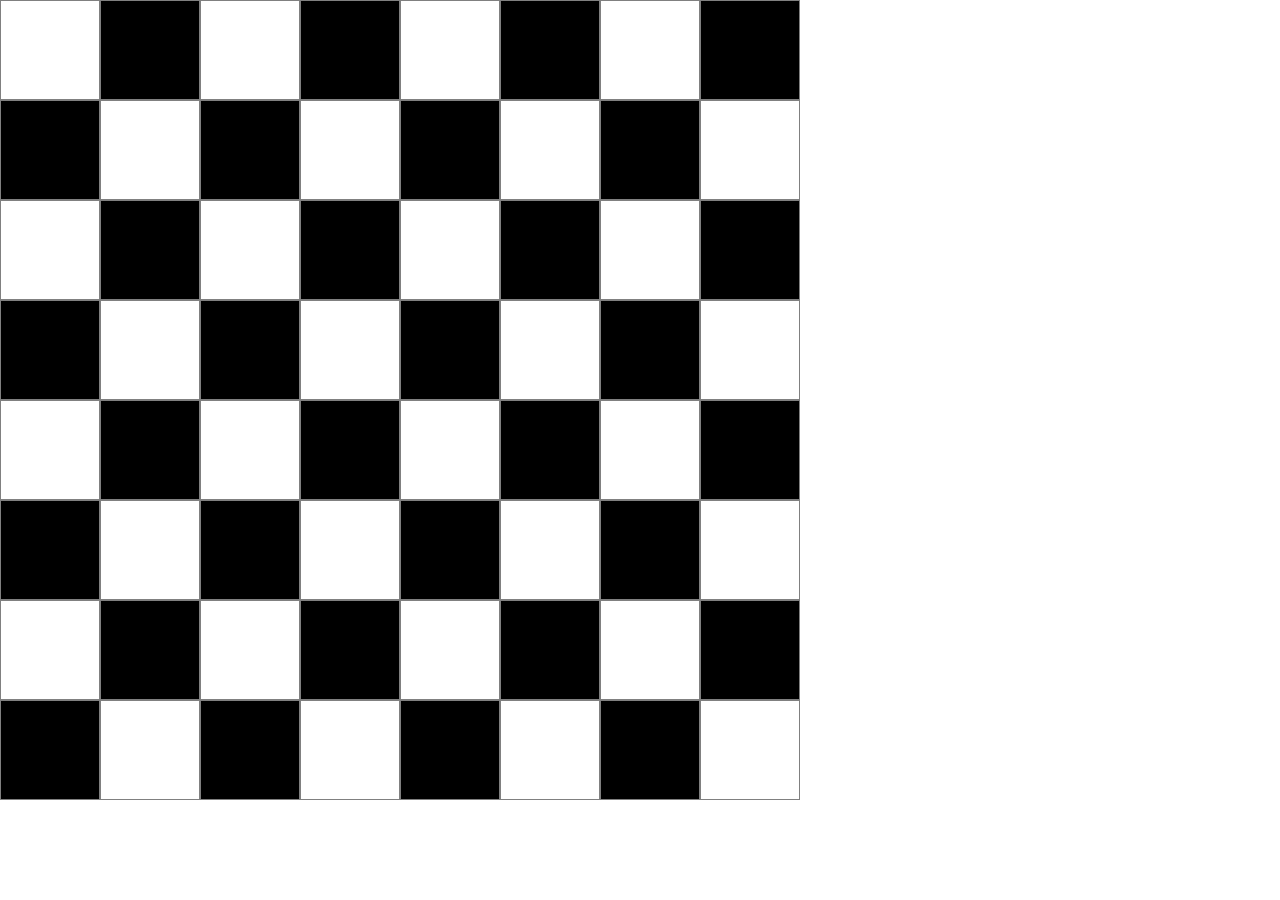
==== Semana 01 - CSS INTRODUCCION - TABLERO DE AJEDREZ/index.html @ 1cb63bda "Add files via upload" ====
<html>
<head>
<title>CC 1 - INTRODUCCIÓN</title>
<style type="text/css">
*{
    margin: 0px;
    padding: 0px;
    box-sizing: border-box;
}
#cuadrito1{
    background-color: black;
    border: 1px solid gray;
}
#cuadrito2{
    background-color: white;
    border: 1px solid gray;
}
#cuadrito1, #cuadrito2{
    height: 100px;
    width: 100px;
    float: left;
}
#contenedor1, #contenedor2, #contenedor3, #contenedor4, #contenedor5, #contenedor6, #contenedor7, #contenedor8{
    height: 100px;
    width: 800px;
}
</style>
</head>
<body>
<div id="contenedor1">
    <div id="cuadrito2"></div>
    <div id="cuadrito1"></div>
    <div id="cuadrito2"></div>
    <div id="cuadrito1"></div>
    <div id="cuadrito2"></div>
    <div id="cuadrito1"></div>
    <div id="cuadrito2"></div>
    <div id="cuadrito1"></div>
</div>
<div id="contenedor2">
    <div id="cuadrito1"></div>
    <div id="cuadrito2"></div>
    <div id="cuadrito1"></div>
    <div id="cuadrito2"></div>
    <div id="cuadrito1"></div>
    <div id="cuadrito2"></div>
    <div id="cuadrito1"></div>
    <div id="cuadrito2"></div>
</div>
<div id="contenedor3">
    <div id="cuadrito2"></div>
    <div id="cuadrito1"></div>
    <div id="cuadrito2"></div>
    <div id="cuadrito1"></div>
    <div id="cuadrito2"></div>
    <div id="cuadrito1"></div>
    <div id="cuadrito2"></div>
    <div id="cuadrito1"></div>
</div>
<div id="contenedor4">
    <div id="cuadrito1"></div>
    <div id="cuadrito2"></div>
    <div id="cuadrito1"></div>
    <div id="cuadrito2"></div>
    <div id="cuadrito1"></div>
    <div id="cuadrito2"></div>
    <div id="cuadrito1"></div>
    <div id="cuadrito2"></div>
</div>
<div id="contenedor5">
    <div id="cuadrito2"></div>
    <div id="cuadrito1"></div>
    <div id="cuadrito2"></div>
    <div id="cuadrito1"></div>
    <div id="cuadrito2"></div>
    <div id="cuadrito1"></div>
    <div id="cuadrito2"></div>
    <div id="cuadrito1"></div>
</div>
<div id="contenedor6">
    <div id="cuadrito1"></div>
    <div id="cuadrito2"></div>
    <div id="cuadrito1"></div>
    <div id="cuadrito2"></div>
    <div id="cuadrito1"></div>
    <div id="cuadrito2"></div>
    <div id="cuadrito1"></div>
    <div id="cuadrito2"></div>
</div>
<div id="contenedor7">
    <div id="cuadrito2"></div>
    <div id="cuadrito1"></div>
    <div id="cuadrito2"></div>
    <div id="cuadrito1"></div>
    <div id="cuadrito2"></div>
    <div id="cuadrito1"></div>
    <div id="cuadrito2"></div>
    <div id="cuadrito1"></div>
</div>
<div id="contenedor8">
    <div id="cuadrito1"></div>
    <div id="cuadrito2"></div>
    <div id="cuadrito1"></div>
    <div id="cuadrito2"></div>
    <div id="cuadrito1"></div>
    <div id="cuadrito2"></div>
    <div id="cuadrito1"></div>
    <div id="cuadrito2"></div>
</div>
</body>
</html>
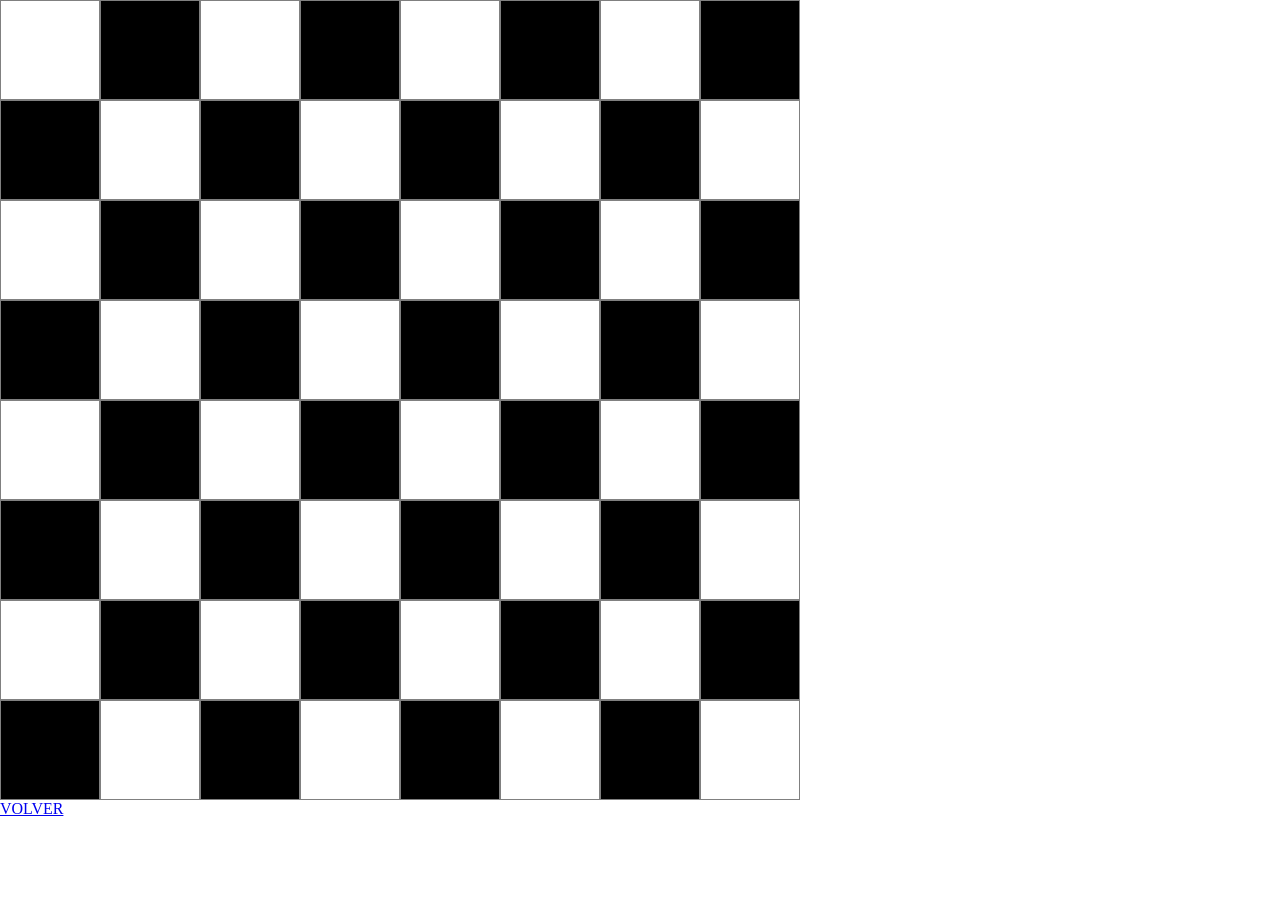
==== commit 3d698815: "Update index.html" ====
--- a/Semana 01 - CSS INTRODUCCION - TABLERO DE AJEDREZ/index.html
+++ b/Semana 01 - CSS INTRODUCCION - TABLERO DE AJEDREZ/index.html
@@ -108,4 +108,5 @@
     <div id="cuadrito2"></div>
 </div>
 </body>
-</html>+    <a href="../index.html">VOLVER</a>
+</html>
